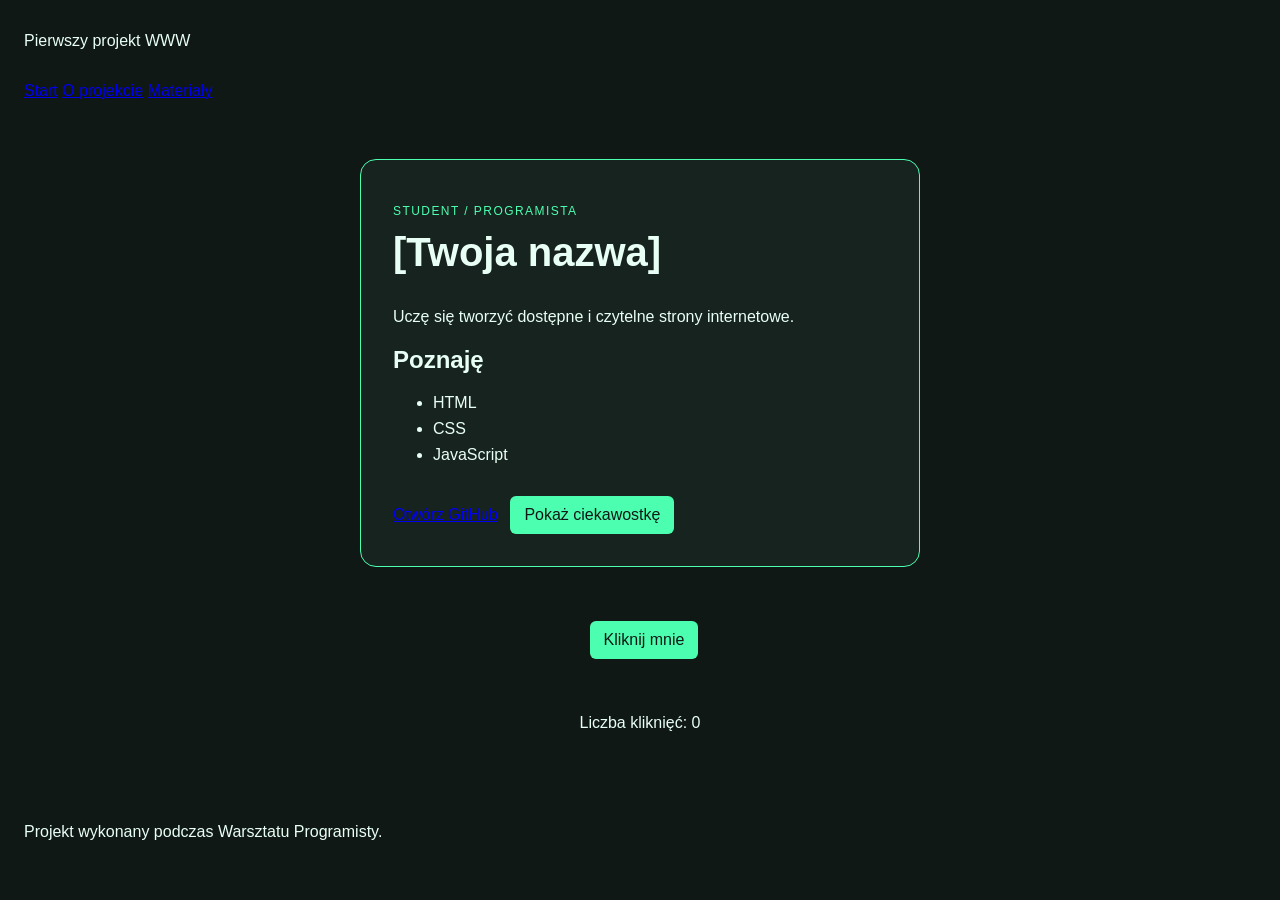
==== index.html @ 12d3518f "added page" ====
<!doctype html>
<html lang="pl">
<head>
  <meta charset="utf-8">
  <meta name="viewport" content="width=device-width, initial-scale=1">
  <title>Wizytówka programisty</title>
  <link rel="stylesheet" href="styles.css">
</head>
<body>
  <header>
  <p>Pierwszy projekt WWW</p>
  <nav aria-label="Główna nawigacja">
    <a href="index.html">Start</a>
    <a href="about.html">O projekcie</a>
    <a href="resources.html">Materiały</a>
  </nav>
</header>

<main>
  <article class="card">
    <p class="eyebrow">STUDENT / PROGRAMISTA</p>
    <h1>[Twoja nazwa]</h1>
    <p id="bio">Uczę się tworzyć dostępne i czytelne strony internetowe.</p>

    <section aria-labelledby="skills-title">
      <h2 id="skills-title">Poznaję</h2>
      <ul>
        <li>HTML</li>
        <li>CSS</li>
        <li>JavaScript</li>
      </ul>
    </section>

    <a href="https://github.com/">Otwórz GitHub</a>
    <button id="fact-button" type="button">Pokaż ciekawostkę</button>
  </article>
  <button id="counter" type="button">Kliknij mnie</button>
  <p id="click-count">Liczba kliknięć: 0</p>
</main>

<footer>
  <p>Projekt wykonany podczas Warsztatu Programisty.</p>
</footer>
<script src="script.js"></script>
</body>
</html>
---- styles.css ----
* {
  box-sizing: border-box;
}

body {
  margin: 0; /* Usuwa domyślny margines przeglądarki. */
  min-height: 100vh; /* Zapewnia wysokość co najmniej całego okna. */
  font-family: Arial, sans-serif; /* Ustawia krój pisma z zapasem. */
  color: #e8fff5; /* Ustawia podstawowy kolor tekstu. */
  background: #101815; /* Ustawia tło całej strony. */
}

header,
footer {
  padding: 16px 24px; /* Dodaje przestrzeń wewnątrz nagłówka i stopki. */
}

main {
  min-height: 75vh; /* Rezerwuje większość wysokości okna na treść. */
  display: grid; /* Włącza układ Grid. */
  place-items: center; /* Wyśrodkowuje zawartość w obu osiach. */
  padding: 24px; /* Odsuwa treść od krawędzi. */
}

/* Główny kontener wizytówki. */
.card {
  width: min(100%, 560px); /* Szerokość elastyczna, maksymalnie 560 px. */
  padding: 32px; /* Wewnętrzny odstęp od krawędzi karty. */
  border: 1px solid #4cffb0; /* Zielone obramowanie karty. */
  border-radius: 16px; /* Zaokrągla narożniki. */
  background: #17231f; /* Odróżnia kartę od tła strony. */
}

/* Mała etykieta nad głównym nagłówkiem. */
.eyebrow {
  color: #4cffb0; /* Kolor akcentu. */
  font-size: 12px; /* Zmniejsza tekst etykiety. */
  letter-spacing: 0.12em; /* Zwiększa odstępy między literami. */
}

/* Główny nagłówek strony. */
h1 {
  margin-top: 8px; /* Zmniejsza odstęp nad nagłówkiem. */
  font-size: 40px; /* Powiększa najważniejszy tekst. */
}

/* Elementy każdej listy. */
li {
  margin-block: 8px; /* Dodaje pionowy odstęp między elementami. */
}

/* Wspólne ustawienia linku i przycisku. */
a,
button {
  display: inline-block; /* Pozwala stosować marginesy jak dla pudełka. */
  margin-top: 16px; /* Oddziela kontrolki od treści powyżej. */
}

/* Wygląd przycisku interakcji. */
button {
  margin-left: 8px; /* Oddziela przycisk od linku. */
  padding: 10px 14px; /* Powiększa obszar przycisku. */
  border: 0; /* Usuwa domyślne obramowanie. */
  border-radius: 6px; /* Zaokrągla narożniki przycisku. */
  font: inherit; /* Dziedziczy krój pisma ze strony. */
  color: #101815; /* Ustawia ciemny tekst. */
  background: #4cffb0; /* Ustawia kontrastowe tło. */
  cursor: pointer; /* Pokazuje kursor dłoni nad przyciskiem. */
}
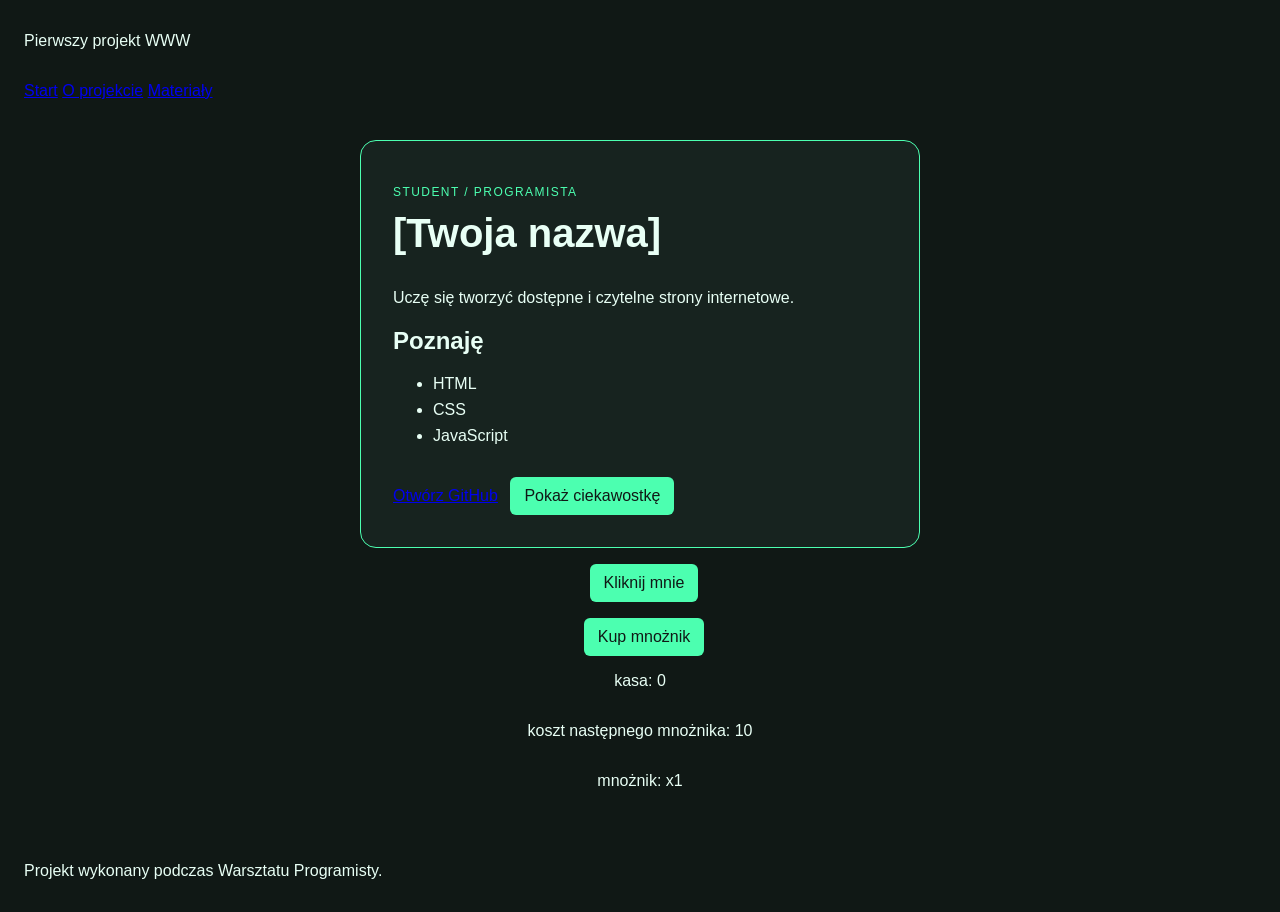
==== commit 0a7329a4: "added an incremental" ====
--- a/index.html
+++ b/index.html
@@ -35,7 +35,10 @@
     <button id="fact-button" type="button">Pokaż ciekawostkę</button>
   </article>
   <button id="counter" type="button">Kliknij mnie</button>
-  <p id="click-count">Liczba kliknięć: 0</p>
+  <button id="buy" type="button">Kup mnożnik</button>
+  <p id="click-count">kasa: 0</p>
+  <p id="cost">koszt następnego mnożnika: 10</p>
+  <p id="multiplier-count">mnożnik: x1</p>
 </main>
 
 <footer>
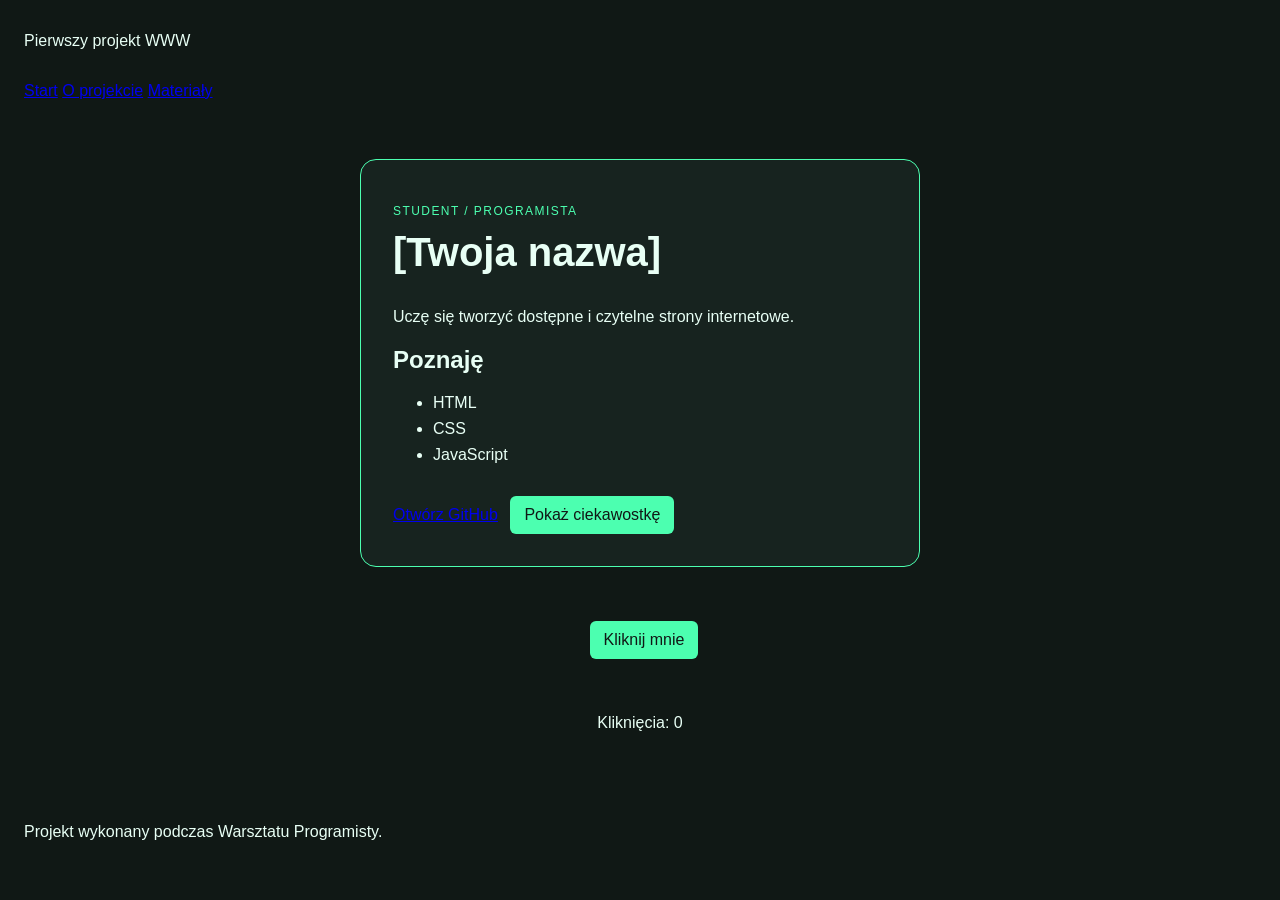
==== commit 8be1100c: "fixed function" ====
--- a/index.html
+++ b/index.html
@@ -35,10 +35,7 @@
     <button id="fact-button" type="button">Pokaż ciekawostkę</button>
   </article>
   <button id="counter" type="button">Kliknij mnie</button>
-  <button id="buy" type="button">Kup mnożnik</button>
-  <p id="click-count">kasa: 0</p>
-  <p id="cost">koszt następnego mnożnika: 10</p>
-  <p id="multiplier-count">mnożnik: x1</p>
+  <p id="click-count">Kliknięcia: 0</p>
 </main>
 
 <footer>
